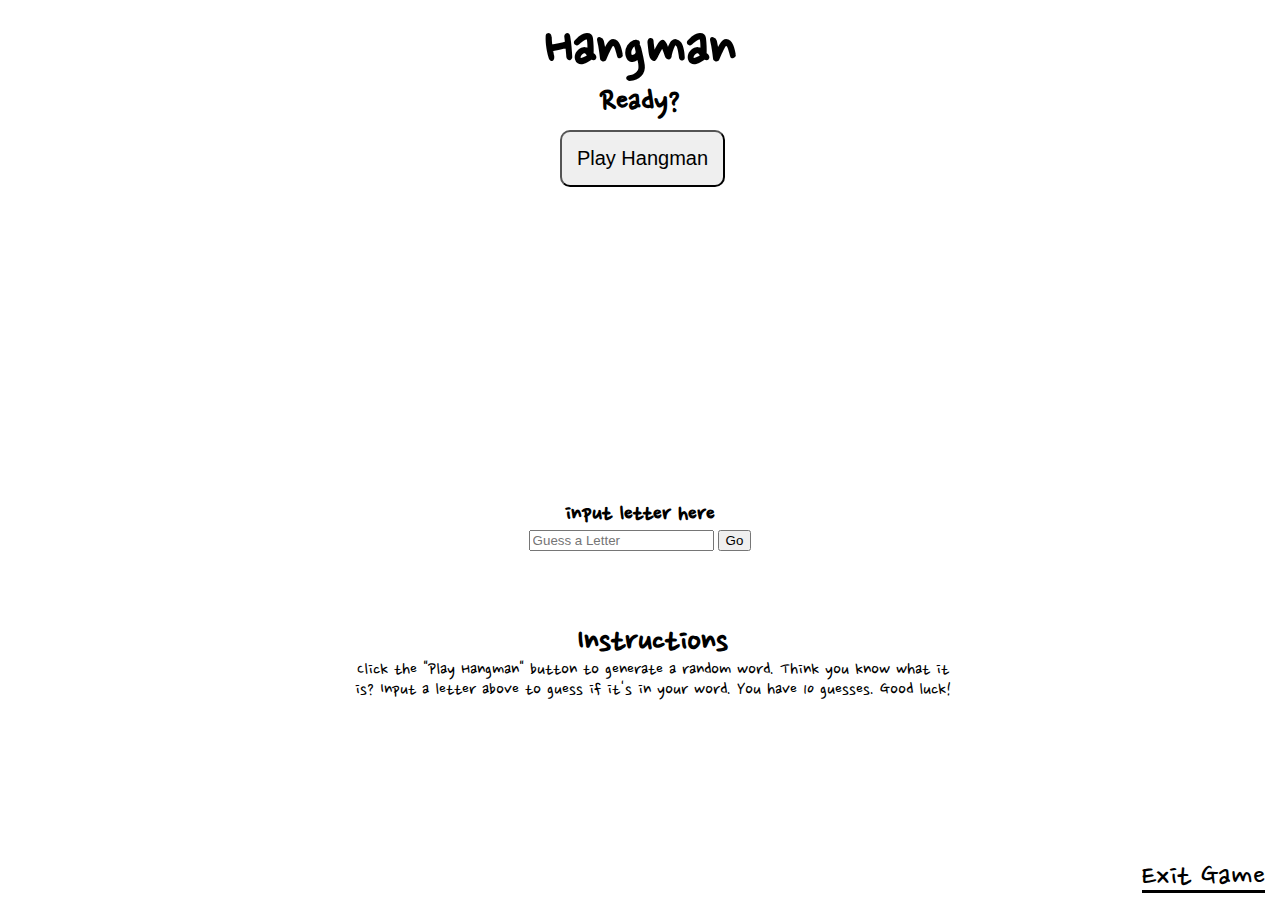
==== index.html @ e0a31782 "change hangman.html to index.html" ====
<!DOCTYPE html>
<html lang="en">
<head>
    <meta charset="UTF-8">
    <link rel="stylesheet" href="hangman.css">
    <meta name="viewport" content="width=device-width, initial-scale=1.0">
    <meta http-equiv="X-UA-Compatible" content="ie=edge">
    <title>Project 1: Hangman</title>
    <link href="https://fonts.googleapis.com/css?family=Nanum+Pen+Script" rel="stylesheet">
</head>
<body>
    <h1>Hangman</h1>
        <div id="levels">
            <h2 id="levelSelect">Ready?</h2>
            <ul>
                <li><button class="startButton" style="margin-right: 5px">Play Hangman</button></li>
            </ul>
        </div>
        <div id="word">
            <h2 id="wordInDiv"></h2>
            <h1 id="message"></h1>
            <span id="guesses"></span>
        </div>    
        <div class="inputLetter">
            <h3>input letter here</h3>
            <form id="form">
                <input type="text" onkeypress="updateGame" id="letter-field" maxlength="1" placeholder="Guess a Letter"></input>
                <button id="guess">Go</button>
            </form> 
        </div>    
        <div class="instructions">
            <h2>Instructions</h2>
            <footer>Click the "Play Hangman" button to generate a random word. Think you know what it is? Input 
                a letter above to guess if it's in your word. You have 10 guesses. Good luck!</footer>
        </div>      
    <a id="exit" href="#">Exit Game</a>      
    <script src="hangman.js"></script>   
</body>
</html>

<!-- add play button
add level selector (easy, medium, hard [display: block])
add video game music
pick font 
add form to submit letters
add "you win!" alert
add 25 buttons to form in js -->
---- hangman.css ----
body {
    font-family: 'Nanum Pen Script', cursive;
}    
       
h1 {
    text-align: center;
    font-size: 65px;
    margin-bottom: 0;
    margin-top: 10px;
}

h2 {
    text-align: center;
    font-size: 35px;
    margin-bottom: -10px; 
}

#levels {
    margin-top: -15px;
    padding-top: 5px;
}

#levelSelect {
    margin-top: 0;
    margin-bottom: -5px
}

.startButton {
    margin-top: 10px;
    padding: 15px;
    border-radius: 10px;
    display: inline-block;
    font-size: 20px;
}

ul {
    text-align: center;
    padding-right: 30px;
    margin-top: 0;
    margin-bottom: 15px;
}

li {
    display: inline-block;
}

#word {
    height: 23vh;
    /* border: 1px solid black; */
    margin-right: 15vw;
    margin-left: 15vw;
    padding-top: 5vh;
}

#guesses {
    font-size: 40px;
    text-align: center;
    display: block;
}

h3 {
    margin-bottom: 0;
    text-align: center;
    font-size: 25px;
}

form {
    text-align: center;
}

#form {
    margin-bottom: 15px;
}

.inputLetter {
    margin-top: 5vh;
    margin-bottom: -20px;
}

.instructions {
    margin-top: 10vh;
    margin-left: 2vw;
    margin-bottom: 10vh;
}

.instructions h2 {
    margin-top: 10px;
}

footer {
    font-size: 20px;
    margin-top: 5px;
    text-align: center;
    line-height: 1;
    margin-left: 25vw;
    margin-right: 25vw;
    margin-bottom: 20px;
}

a {
    text-decoration: underline;
    position:absolute;
    bottom:0;
    right:0;
    margin-bottom: 0;
    margin-right: 15px;
    color: black;
    font-size: 35px;
}
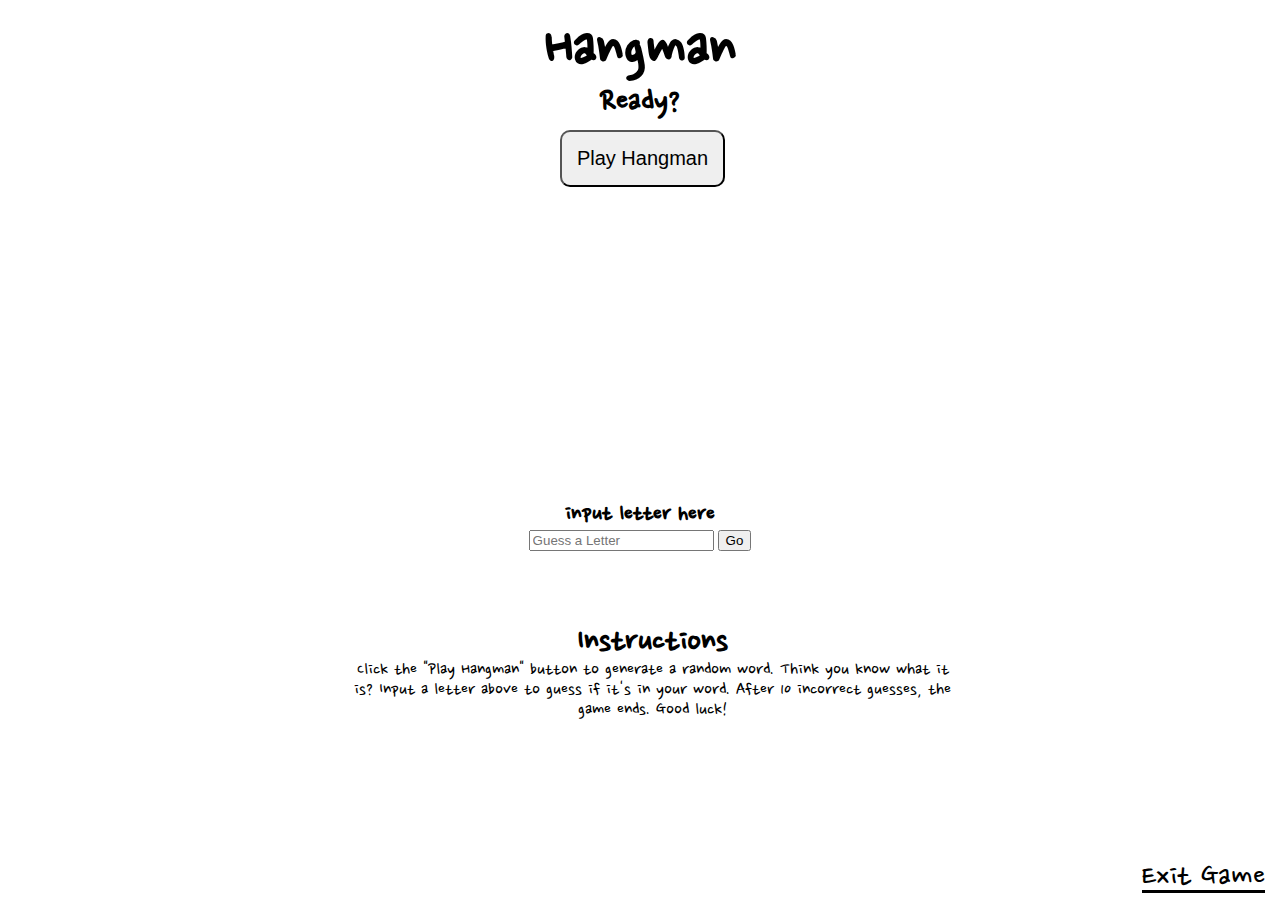
==== commit cf5e0a81: "readme" ====
--- a/index.html
+++ b/index.html
@@ -17,31 +17,24 @@
             </ul>
         </div>
         <div id="word">
-            <h2 id="wordInDiv"></h2>
-            <h1 id="message"></h1>
+            <span id="wordInDiv"></span>
+            <span id="message"></span>
             <span id="guesses"></span>
         </div>    
         <div class="inputLetter">
             <h3>input letter here</h3>
             <form id="form">
-                <input type="text" onkeypress="updateGame" id="letter-field" maxlength="1" placeholder="Guess a Letter"></input>
+                <input type="text" onkeypress="updateGame" id="letter-field" maxlength="1" placeholder="Guess a Letter">
                 <button id="guess">Go</button>
             </form> 
         </div>    
         <div class="instructions">
             <h2>Instructions</h2>
             <footer>Click the "Play Hangman" button to generate a random word. Think you know what it is? Input 
-                a letter above to guess if it's in your word. You have 10 guesses. Good luck!</footer>
+                a letter above to guess if it's in your word. After 10 incorrect guesses, the game ends. Good luck!</footer>
         </div>      
     <a id="exit" href="#">Exit Game</a>      
     <script src="hangman.js"></script>   
 </body>
 </html>
 
-<!-- add play button
-add level selector (easy, medium, hard [display: block])
-add video game music
-pick font 
-add form to submit letters
-add "you win!" alert
-add 25 buttons to form in js -->--- a/hangman.css
+++ b/hangman.css
@@ -44,9 +44,14 @@
     display: inline-block;
 }
 
+#wordInDiv {
+    text-align: center;
+    font-size: 35px;
+    margin-bottom: -10px; 
+}
+
 #word {
     height: 23vh;
-    /* border: 1px solid black; */
     margin-right: 15vw;
     margin-left: 15vw;
     padding-top: 5vh;
@@ -56,6 +61,7 @@
     font-size: 40px;
     text-align: center;
     display: block;
+    margin-bottom: -10px; 
 }
 
 h3 {
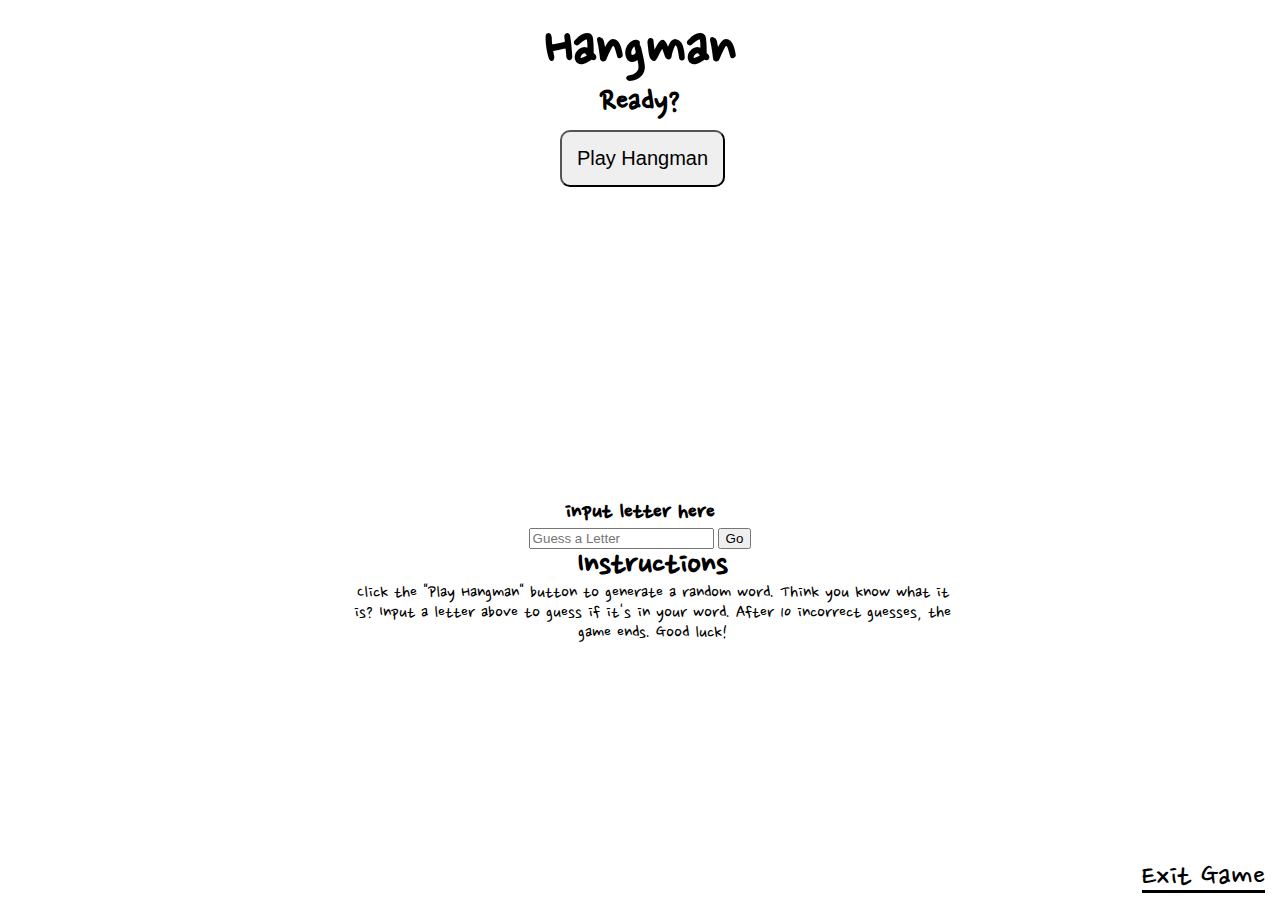
==== commit 85ee6f8c: "fixed page height" ====
--- a/index.html
+++ b/index.html
@@ -27,7 +27,7 @@
                 <input type="text" onkeypress="updateGame" id="letter-field" maxlength="1" placeholder="Guess a Letter">
                 <button id="guess">Go</button>
             </form> 
-        </div>    
+        </div>   
         <div class="instructions">
             <h2>Instructions</h2>
             <footer>Click the "Play Hangman" button to generate a random word. Think you know what it is? Input 
--- a/hangman.css
+++ b/hangman.css
@@ -46,19 +46,27 @@
 
 #wordInDiv {
     text-align: center;
-    font-size: 35px;
+    font-size: 50px;
     margin-bottom: -10px; 
+    display: block;
 }
 
 #word {
-    height: 23vh;
+    height: 25vh;
     margin-right: 15vw;
     margin-left: 15vw;
     padding-top: 5vh;
+    line-height: 1.3;
+}
+
+#message {
+    display: block;
+    font-size: 70px;
+    text-align: center;
 }
 
 #guesses {
-    font-size: 40px;
+    font-size: 50px;
     text-align: center;
     display: block;
     margin-bottom: -10px; 
@@ -79,14 +87,13 @@
 }
 
 .inputLetter {
-    margin-top: 5vh;
     margin-bottom: -20px;
 }
 
 .instructions {
-    margin-top: 10vh;
+    margin-top: 0;
     margin-left: 2vw;
-    margin-bottom: 10vh;
+    margin-bottom: 5vh;
 }
 
 .instructions h2 {
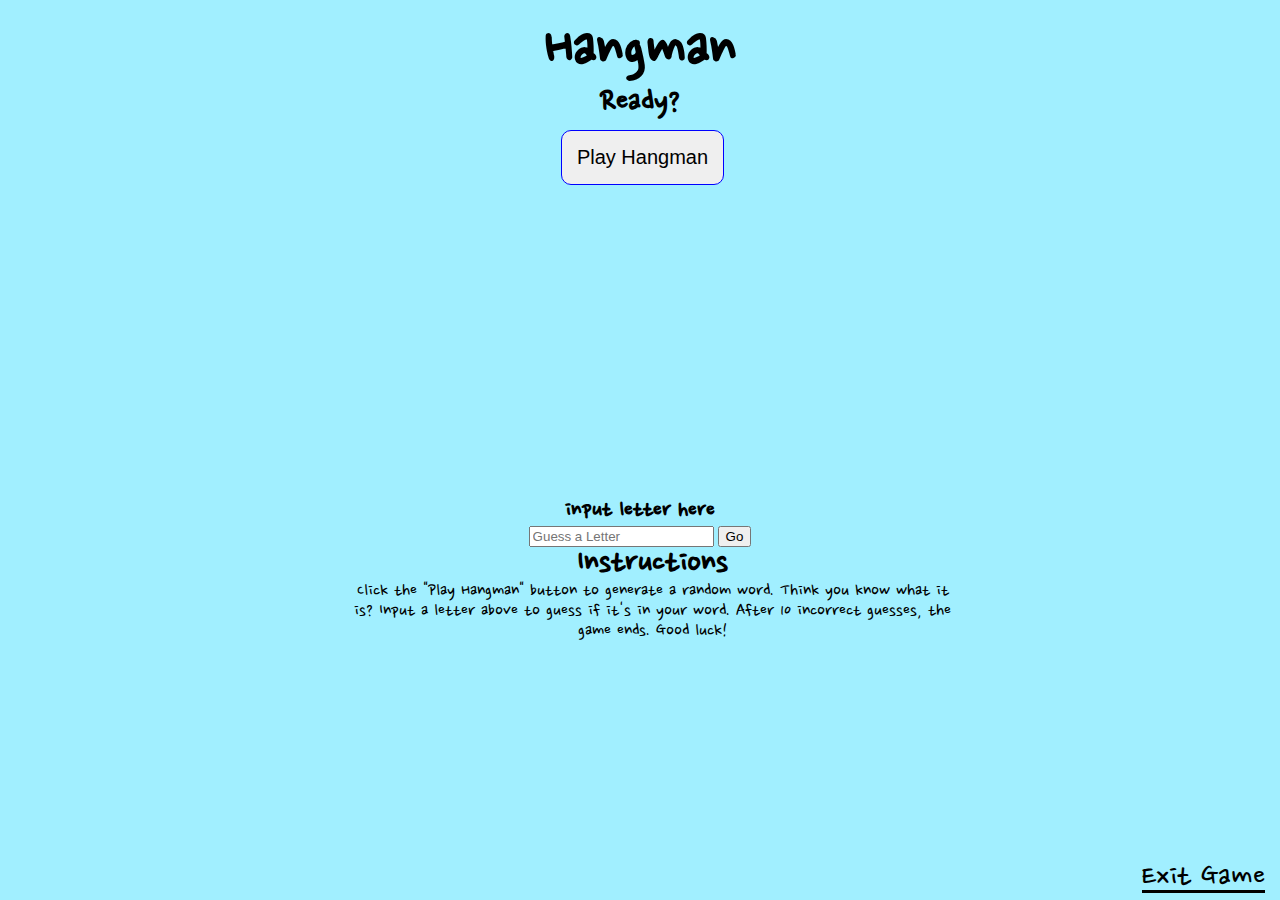
==== commit 3600bbd6: "form reset" ====
--- a/index.html
+++ b/index.html
@@ -24,7 +24,7 @@
         <div class="inputLetter">
             <h3>input letter here</h3>
             <form id="form">
-                <input type="text" onkeypress="updateGame" id="letter-field" maxlength="1" placeholder="Guess a Letter">
+                <input type="text" onclick="updateGame" onkeypress="updateGame" id="letter-field" maxlength="1" placeholder="Guess a Letter">
                 <button id="guess">Go</button>
             </form> 
         </div>   
--- a/hangman.css
+++ b/hangman.css
@@ -1,5 +1,6 @@
 body {
     font-family: 'Nanum Pen Script', cursive;
+    background-color: #A1EFFF;
 }    
        
 h1 {
@@ -31,6 +32,7 @@
     border-radius: 10px;
     display: inline-block;
     font-size: 20px;
+    border: 1px solid blue;
 }
 
 ul {
